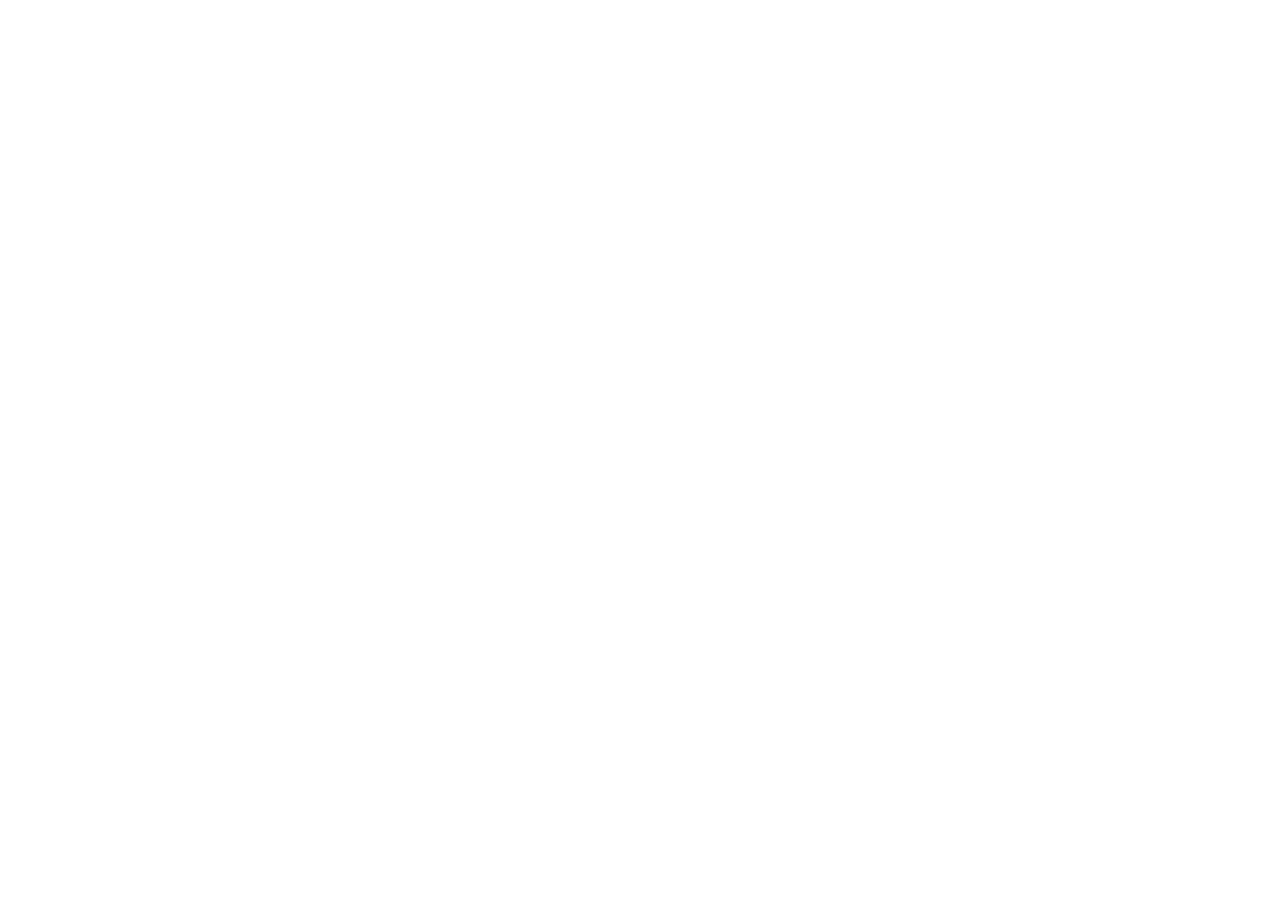
==== topics/Assignments/GravityJam/index.html @ 20b932d5 "other variations" ====
<!DOCTYPE html>
<html>

<head>
  <meta charset="UTF-8" />
  <title>Gravity Jam</title>
</head>

<body>
  <script src="js/libraries/p5.min.js"></script>

  <!-- Load visuals -->
  <script src="js/visuals/FeatherfallVisuals.js"></script>
  <script src="js/visuals/SnowflakeSizzleVisuals.js"></script>
  <script src="js/visuals/LaughingSkullVisuals.js"></script>

  <!-- VariationConfigs, which uses the visuals -->
  <script src="js/core/VariationConfigs.js"></script>

  <!-- Rest of the core files -->
  <script src="js/core/FallingObject.js"></script>
  <script src="js/core/Game.js"></script>
  <script src="js/core/TitleScreen.js"></script>

  <!-- Load main -->
  <script src="js/main.js"></script>

</body>

</html>
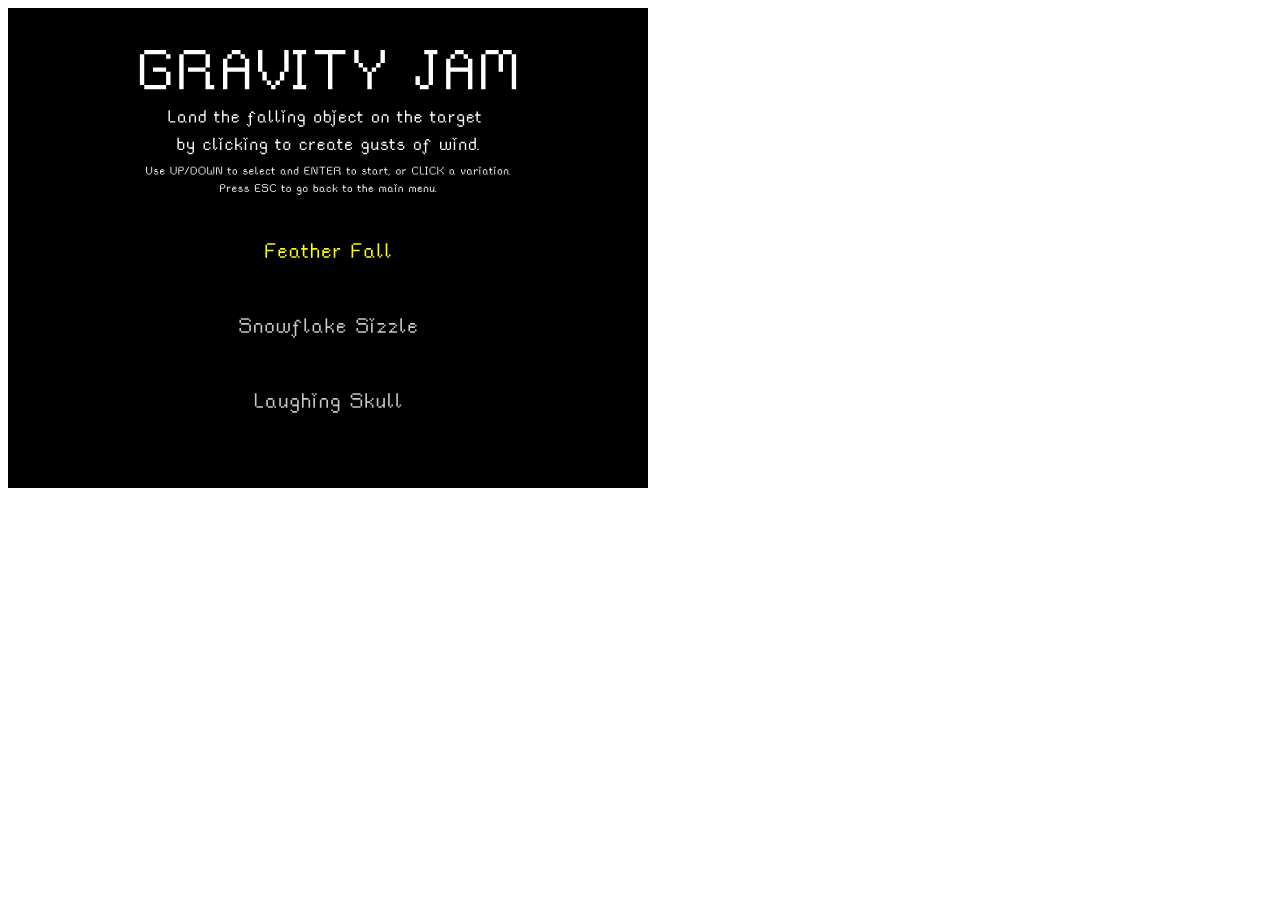
==== commit 8d1c4763: "Add sound effects, background music, and README" ====
--- a/topics/Assignments/GravityJam/index.html
+++ b/topics/Assignments/GravityJam/index.html
@@ -8,6 +8,7 @@
 
 <body>
   <script src="js/libraries/p5.min.js"></script>
+  <script src="js/libraries/p5.sound.min.js"></script>
 
   <!-- Load visuals -->
   <script src="js/visuals/FeatherfallVisuals.js"></script>
